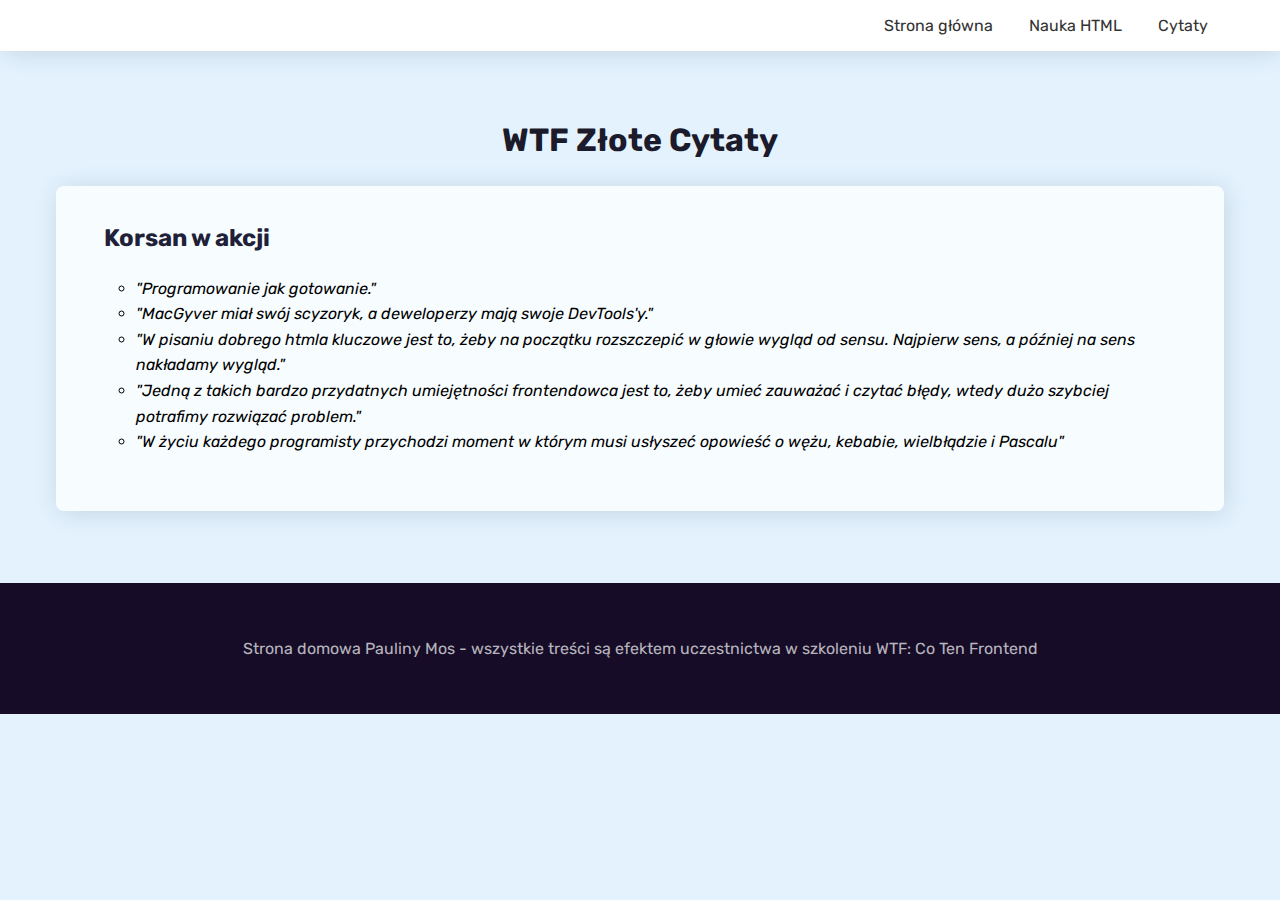
==== cytaty.html @ 0e13e1df "initial commit" ====
<!DOCTYPE html>
<html lang="pl">

<head>
    <meta charset="UTF-8">
    <meta name="viewport" content="width=device-width, initial-scale=1.0">
    <title>Dziennik WTF: Co ten frontend</title>
    <link href="https://fonts.googleapis.com/css2?family=Rubik:ital,wght@0,400;0,500;0,700;1,400&display=swap"
        rel="stylesheet">
    <link href="style.css" rel="stylesheet" type="text/css">
</head>

<body>
    <header>
        <nav id="top-nav">
            <a href="index2.html">Strona główna</a>
            <a href="nauka-html.html">Nauka HTML</a>
            <a href="cytaty.html">Cytaty</a>
        </nav>
    </header>

    <main>

        <div class="content">

            <header>
                <h1>WTF Złote Cytaty</h1>
            </header>

            <div class="content-card">
                <section>
                    <h2 id="citations">Korsan w akcji</h2>
                    <ul>
                        <li><cite>"Programowanie jak gotowanie."</cite></li>
                        <li><cite>"MacGyver miał swój scyzoryk, a deweloperzy mają swoje DevTools'y."</cite></li>
                        <li><cite>"W pisaniu dobrego htmla kluczowe jest to, żeby na początku rozszczepić w głowie wygląd od
                            sensu. Najpierw sens, a później na sens nakładamy wygląd."</cite></li>
                        <li><cite>"Jedną z takich bardzo przydatnych umiejętności frontendowca jest to, żeby umieć zauważać i
                            czytać błędy, wtedy dużo szybciej potrafimy rozwiązać problem."</cite></li>
                        <li><cite>"W życiu każdego programisty przychodzi moment w którym musi usłyszeć opowieść o wężu,
                            kebabie, wielbłądzie i Pascalu"</cite></li>
                    </ul>
                </section>
            </div>
        </div>

    </main>

    <footer>
        Strona domowa Pauliny Mos - wszystkie treści są efektem uczestnictwa w szkoleniu WTF: Co Ten Frontend
    </footer>

</body>

</html>
---- style.css ----
body {
    margin: 0;
    font-family: 'Rubik', sans-serif;
}

body {
    background: #E3F2FD;
    /*background: linear-gradient(0deg, rgba(212,242,255,1) 0%, rgba(225,247,255,1) 50%, rgba(239,252,255,1) 100%);*/
}


/* section {
    background: #ffffffb9;
    padding: 32px;
    margin-bottom: 16px;
    border-radius: 8px;
    -webkit-box-shadow: 2px 2px 24px -2px #34496633;
    -moz-box-shadow: 2px 2px 24px -2px #34496633;
    box-shadow: 2px 2px 24px -2px #34496633;
    max-width: 1080px;
    margin-left: auto;
    margin-right: auto;
}  */

header {
    text-align: center;
}



h1 {
    color: rgb(27, 27, 44);
    margin-bottom: 32px;
    line-height: 1.6rem;
}

p {
    color: #333333;
    margin: 0px 0px 24px 0px;
    line-height: 1.6rem;
}

h2 {
    color: rgb(32, 32, 56);
    line-height: 1.6rem;
    margin: 8px 0px 24px 0px;
}

h3 {
    line-height: 1.6rem;
    margin: 8px 0px 16px 0px;
    border-bottom: 1px solid #EC0868;
}

h4 {
    line-height: 1.6rem;
    margin: 8px 0px 12px 0px;
}

ul {
    line-height: 1.6rem;
    margin: 8px 0px 24px 16px;
    padding-left: 16px;
    list-style: circle;
}

ol {
    line-height: 1.6rem;
    margin: 8px 0px 24px 16px;
    padding-left: 16px;
}

li {
    line-height: 1.6rem;
}

a {
    color: #EC0868;
}
footer {
    color: rgba(245, 245, 245, 0.733);
    background-color: #160C28;
    text-align: center;
    padding: 56px 56px;
    margin: 0px
}

#top-nav {
    width: auto;
    background-color: white;
    padding: 16px 56px;
    text-align: right;
    -webkit-box-shadow: 2px 2px 24px -2px #34496633;
    -moz-box-shadow: 2px 2px 24px -2px #34496633;
    box-shadow: 2px 2px 24px -2px #34496633;
}

nav a {
    padding: 4px 16px;
    color: #333333;
    text-decoration: none;
}

.content {
    padding: 56px 56px;
    margin: 0px;
}

.content-card {
    background: #ffffffb9;
      padding: 32px 48px;
      margin-bottom: 16px;
      border-radius: 8px;
      -webkit-box-shadow: 2px 2px 24px -2px #34496633;
      -moz-box-shadow: 2px 2px 24px -2px #34496633;
      box-shadow: 2px 2px 24px -2px #34496633;
      max-width: 1080px;
      margin-left: auto;
      margin-right: auto;
  }
  

.img-avatar {
    border-radius: 4px;
    display: block;
    margin-top: 8px;
    margin-bottom: 32px;
    margin-left: auto;
    margin-right: auto;
    width: 100%;
    max-width: 600px;
    
}

.citation-block {
    padding: 32px;
    line-height: 1.6rem;
    text-align: center;
    text-transform: uppercase;
    color: #333333;
    max-width: 850px;
    margin-left: auto;
    margin-right: auto;
    background-color: #34496607;
    border-radius: 4px;
}

.citation-block p {
    color: #EC0868;
    font-size: 0.8rem;
    text-align: right;
}

.material-icons {
    color: #344966;
    opacity: 0.7;
}
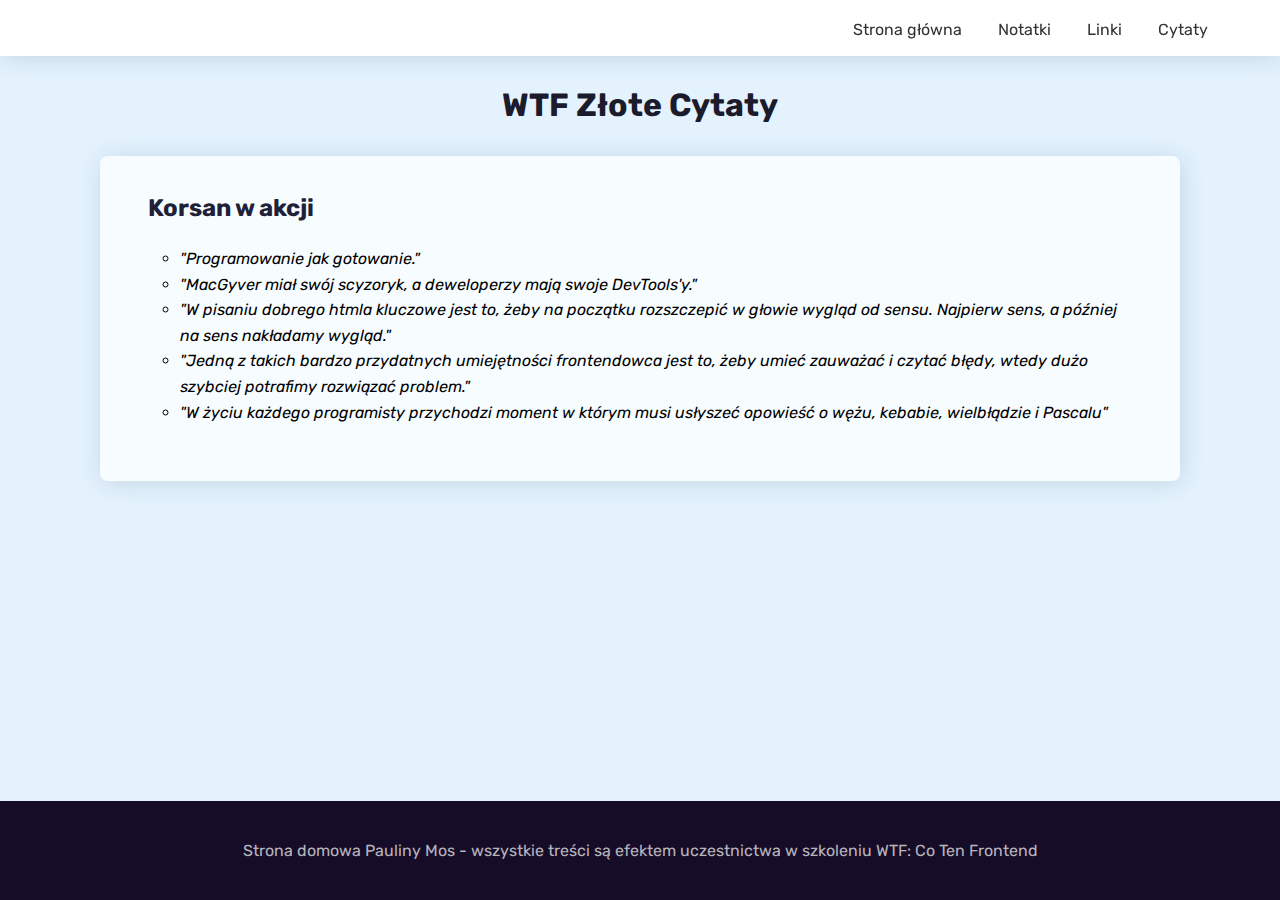
==== commit 72d41021: "reorganising content, adding BEM class naming convention, styles cleaning up, adding calc for page h" ====
--- a/cytaty.html
+++ b/cytaty.html
@@ -1,31 +1,37 @@
 <!DOCTYPE html>
 <html lang="pl">
-
-<head>
-    <meta charset="UTF-8">
-    <meta name="viewport" content="width=device-width, initial-scale=1.0">
+  <head>
+    <meta charset="UTF-8" />
+    <meta name="viewport" content="width=device-width, initial-scale=1.0" />
     <title>Dziennik WTF: Co ten frontend</title>
-    <link href="https://fonts.googleapis.com/css2?family=Rubik:ital,wght@0,400;0,500;0,700;1,400&display=swap"
-        rel="stylesheet">
-    <link href="style.css" rel="stylesheet" type="text/css">
-</head>
+    <link
+      href="https://fonts.googleapis.com/css2?family=Rubik:ital,wght@0,400;0,500;0,700;1,400&display=swap"
+      rel="stylesheet"
+    />
+    <link
+      href="https://fonts.googleapis.com/icon?family=Material+Icons"
+      rel="stylesheet"
+    />
+    <link href="style.css" rel="stylesheet" type="text/css" />
+  </head>
 
 <body>
     <header>
-        <nav id="top-nav">
-            <a href="index2.html">Strona główna</a>
-            <a href="nauka-html.html">Nauka HTML</a>
-            <a href="cytaty.html">Cytaty</a>
-        </nav>
+        <nav class="navigation">
+            <a class="navigation__link" href="index.html">Strona główna</a>
+            <a class="navigation__link" href="nauka-html.html">Notatki</a>
+            <a class="navigation__link" href="linki.html">Linki</a>
+            <a class="navigation__link" href="cytaty.html">Cytaty</a>
+          </nav>
     </header>
 
-    <main>
+    <main class="content">
 
-        <div class="content">
-
+        <div class="page-header">
             <header>
                 <h1>WTF Złote Cytaty</h1>
             </header>
+        </div>
 
             <div class="content-card">
                 <section>
@@ -46,9 +52,10 @@
 
     </main>
 
-    <footer>
-        Strona domowa Pauliny Mos - wszystkie treści są efektem uczestnictwa w szkoleniu WTF: Co Ten Frontend
-    </footer>
+    <footer class="footer">
+        Strona domowa Pauliny Mos - wszystkie treści są efektem uczestnictwa w
+        szkoleniu WTF: Co Ten Frontend
+      </footer>
 
 </body>
 
--- a/style.css
+++ b/style.css
@@ -1,157 +1,184 @@
 body {
-    margin: 0;
-    font-family: 'Rubik', sans-serif;
-}
-
-body {
-    background: #E3F2FD;
-    /*background: linear-gradient(0deg, rgba(212,242,255,1) 0%, rgba(225,247,255,1) 50%, rgba(239,252,255,1) 100%);*/
+  margin: 0;
+  font-family: "Rubik", sans-serif;
+  background: #e3f2fd;
+  /*background: linear-gradient(0deg, rgba(212,242,255,1) 0%, rgba(225,247,255,1) 50%, rgba(239,252,255,1) 100%);*/
 }
 
 
-/* section {
-    background: #ffffffb9;
-    padding: 32px;
-    margin-bottom: 16px;
-    border-radius: 8px;
-    -webkit-box-shadow: 2px 2px 24px -2px #34496633;
-    -moz-box-shadow: 2px 2px 24px -2px #34496633;
-    box-shadow: 2px 2px 24px -2px #34496633;
-    max-width: 1080px;
-    margin-left: auto;
-    margin-right: auto;
-}  */
+p {
+  color: #333333;
+  margin: 0px 0px 24px 0px;
+  line-height: 1.6rem;
+}
 
-header {
-    text-align: center;
+h1 {
+  color: rgb(27, 27, 44);
+  line-height: 1.6rem;
+}
+
+h2 {
+  color: rgb(32, 32, 56);
+  line-height: 1.6rem;
+  margin: 8px 0px 24px 0px;
 }
 
 
 
-h1 {
-    color: rgb(27, 27, 44);
-    margin-bottom: 32px;
-    line-height: 1.6rem;
-}
-
-p {
-    color: #333333;
-    margin: 0px 0px 24px 0px;
-    line-height: 1.6rem;
-}
-
-h2 {
-    color: rgb(32, 32, 56);
-    line-height: 1.6rem;
-    margin: 8px 0px 24px 0px;
-}
-
-h3 {
-    line-height: 1.6rem;
-    margin: 8px 0px 16px 0px;
-    border-bottom: 1px solid #EC0868;
-}
-
 h4 {
-    line-height: 1.6rem;
-    margin: 8px 0px 12px 0px;
+  line-height: 1.6rem;
+  margin: 8px 0px 12px 0px;
 }
 
 ul {
-    line-height: 1.6rem;
-    margin: 8px 0px 24px 16px;
-    padding-left: 16px;
-    list-style: circle;
+  line-height: 1.6rem;
+  margin: 8px 0px 24px 16px;
+  padding-left: 16px;
+  list-style: circle;
 }
 
 ol {
-    line-height: 1.6rem;
-    margin: 8px 0px 24px 16px;
-    padding-left: 16px;
+  line-height: 1.6rem;
+  margin: 8px 0px 24px 16px;
+  padding-left: 16px;
 }
 
 li {
-    line-height: 1.6rem;
+  line-height: 1.6rem;
 }
 
 a {
-    color: #EC0868;
-}
-footer {
-    color: rgba(245, 245, 245, 0.733);
-    background-color: #160C28;
-    text-align: center;
-    padding: 56px 56px;
-    margin: 0px
-}
-
-#top-nav {
-    width: auto;
-    background-color: white;
-    padding: 16px 56px;
-    text-align: right;
-    -webkit-box-shadow: 2px 2px 24px -2px #34496633;
-    -moz-box-shadow: 2px 2px 24px -2px #34496633;
-    box-shadow: 2px 2px 24px -2px #34496633;
-}
-
-nav a {
-    padding: 4px 16px;
-    color: #333333;
-    text-decoration: none;
+  color: #ec0868;
 }
 
 .content {
-    padding: 56px 56px;
-    margin: 0px;
+  padding-top: 56px;
+  padding-left: 16px;
+  padding-right: 16px;
+  margin: 0;
+  min-height: calc(100vh - 99px);
+  box-sizing: border-box;
 }
 
 .content-card {
-    background: #ffffffb9;
-      padding: 32px 48px;
-      margin-bottom: 16px;
-      border-radius: 8px;
-      -webkit-box-shadow: 2px 2px 24px -2px #34496633;
-      -moz-box-shadow: 2px 2px 24px -2px #34496633;
-      box-shadow: 2px 2px 24px -2px #34496633;
-      max-width: 1080px;
-      margin-left: auto;
-      margin-right: auto;
-  }
-  
-
-.img-avatar {
-    border-radius: 4px;
-    display: block;
-    margin-top: 8px;
-    margin-bottom: 32px;
-    margin-left: auto;
-    margin-right: auto;
-    width: 100%;
-    max-width: 600px;
-    
+  background: #ffffffb9;
+  padding: 32px 48px;
+  margin-bottom: 32px;
+  border-radius: 8px;
+  -webkit-box-shadow: 2px 2px 24px -2px #34496633;
+  -moz-box-shadow: 2px 2px 24px -2px #34496633;
+  box-shadow: 2px 2px 24px -2px #34496633;
+  max-width: 1080px;
+  box-sizing: border-box;
+  margin-left: auto;
+  margin-right: auto;
+  min-width: 288px;
 }
 
-.citation-block {
-    padding: 32px;
-    line-height: 1.6rem;
-    text-align: center;
-    text-transform: uppercase;
-    color: #333333;
-    max-width: 850px;
-    margin-left: auto;
-    margin-right: auto;
-    background-color: #34496607;
-    border-radius: 4px;
+.content-card__title {
+  line-height: 1.6rem;
+  margin: 8px 0px 16px 0px;
+  border-bottom: 1px solid #ec0868;
 }
 
-.citation-block p {
-    color: #EC0868;
-    font-size: 0.8rem;
-    text-align: right;
+
+.citation-block {
+  padding: 32px;
+  line-height: 1.6rem;
+  text-align: center;
+  text-transform: uppercase;
+  color: #333333;
+  max-width: 850px;
+  min-width: 200px;
+  margin-left: auto;
+  margin-right: auto;
+  background-color: #34496607;
+  border-radius: 4px;
 }
 
+.citation-block__author {
+  color: #ec0868;
+  font-size: 0.8rem;
+  text-align: right;
+}
+
+
+.footer {
+  color: rgba(245, 245, 245, 0.733);
+  background-color: #160c28;
+  text-align: center;
+  box-sizing: border-box;
+  padding: 40px;
+  margin: 0px;
+}
+
+.hero {
+
+  max-width: 1080px;
+  margin-left: auto;
+  margin-right: auto;
+  margin-bottom: 56px;
+  padding: 24px 16px;
+  box-sizing: border-box;
+}
+
+.hero__description {
+  color: #333333;
+  margin: 0 24px 0px 0;
+  line-height: 1.6rem;
+}
+
+.hero__header {
+ color: rgb(27, 27, 44);
+  line-height: 1.6rem;
+}
+
+.hero__image {
+  border-radius: 8px;
+  margin: 8px 16px;
+  width: 100%;
+  max-width: 400px;
+  min-width: 150px;
+  display: inline-block;
+}
+
+.hero__text {
+max-width: 450px;
+display: inline-block;
+}
+
+.navigation {
+  box-sizing: border-box;
+  min-width: 100vw;
+  height: 56px;
+  background-color: white;
+  padding: 16px 56px;
+  margin: 0;
+  -webkit-box-shadow: 2px 2px 24px -2px #34496633;
+  -moz-box-shadow: 2px 2px 24px -2px #34496633;
+  box-shadow: 2px 2px 24px -2px #34496633;
+  position: fixed;
+  text-align: right;
+}
+
+.navigation__link {
+  display: inline-block;
+  padding: 4px 16px;
+  color: #333333;
+  text-decoration: none;
+}
+
+
 .material-icons {
-    color: #344966;
-    opacity: 0.7;
+  color: #344966;
+  opacity: 0.7;
+}
+
+.page-header {
+  margin: 0 auto;
+  padding: 16px 0px;
+  max-width: 1080px;
+  min-width: 280px;
+  box-sizing: border-box;
+  text-align: center;
 }